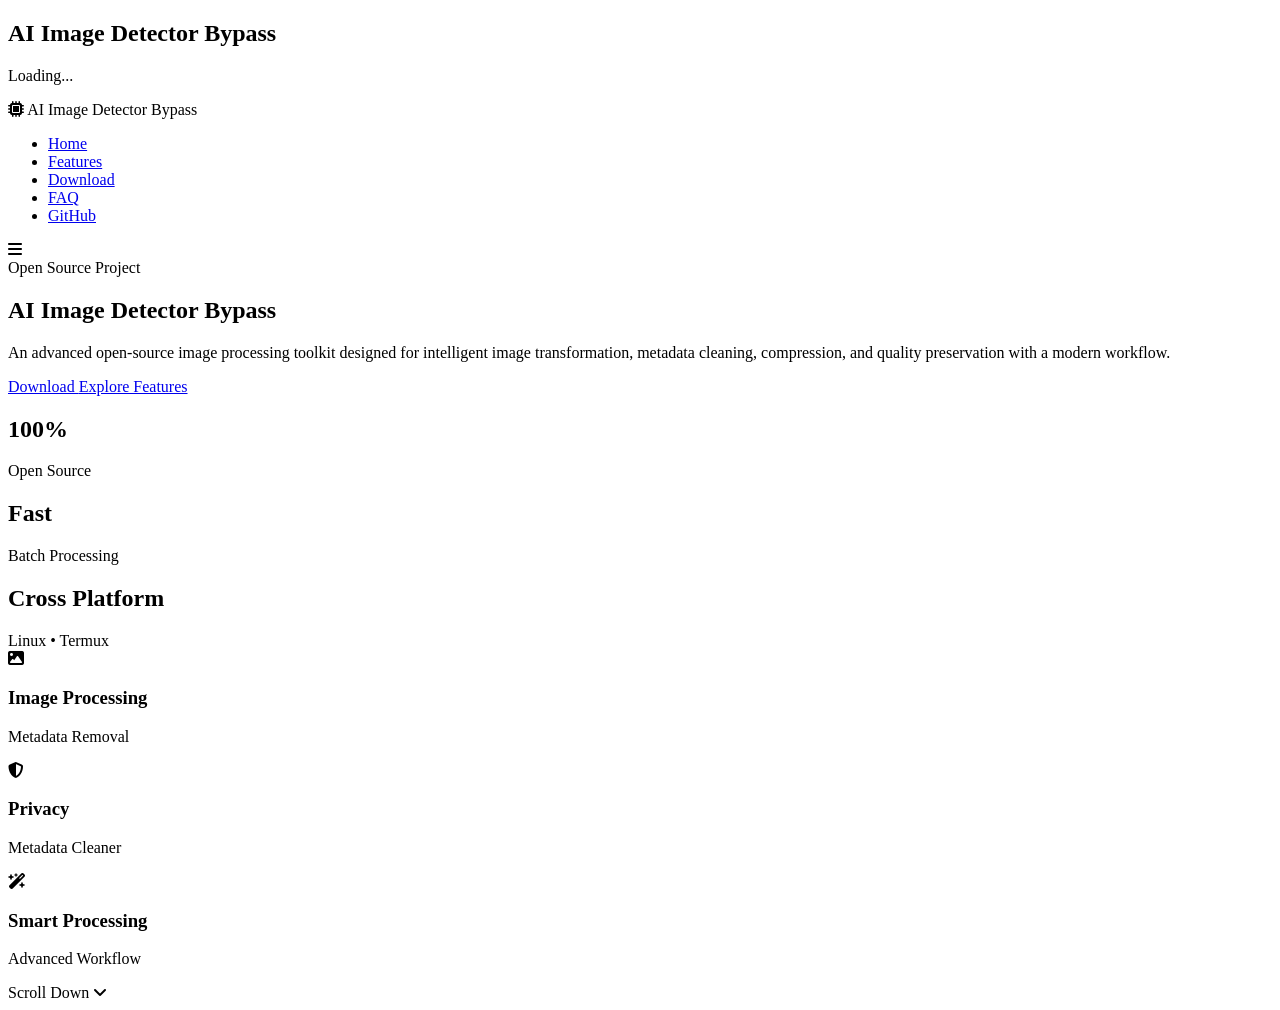
==== index.html @ 26ceffc5 "Create index.html" ====
<!DOCTYPE html>
<html lang="en">

<head>

<meta charset="UTF-8">
<meta http-equiv="X-UA-Compatible" content="IE=edge">
<meta name="viewport"
content="width=device-width, initial-scale=1.0">

<title>AI Image Detector Bypass</title>

<meta name="description"
content="Advanced AI Image Detector Bypass Tool. Preserve image quality while applying intelligent processing techniques. Open Source.">

<meta name="keywords"
content="AI Image Detector Bypass, AI Detector, Image Processing, GitHub, Open Source">

<meta name="author"
content="AI Image Detector Bypass">

<meta name="theme-color"
content="#09090b">

<meta property="og:title"
content="AI Image Detector Bypass">

<meta property="og:description"
content="Open Source AI Image Detector Bypass Tool">

<meta property="og:type"
content="website">

<meta property="og:image"
content="assets/images/banner.png">

<link rel="icon"
href="favicon.ico">

<link rel="stylesheet"
href="style.css">

<link rel="stylesheet"
href="css/components.css">

<link rel="stylesheet"
href="css/responsive.css">

<link rel="preconnect"
href="https://fonts.googleapis.com">

<link rel="preconnect"
href="https://fonts.gstatic.com"
crossorigin>

<link href="https://fonts.googleapis.com/css2?family=Poppins:wght@300;400;500;600;700;800&display=swap"
rel="stylesheet">

<link rel="stylesheet"
href="https://cdnjs.cloudflare.com/ajax/libs/font-awesome/6.6.0/css/all.min.css">

</head>

<body>

<div id="loader">

<div class="loader-circle"></div>

<h2>AI Image Detector Bypass</h2>

<p>Loading...</p>

</div>

<div id="particles"></div>

<header>

<nav class="navbar">

<div class="logo">

<i class="fa-solid fa-microchip"></i>

<span>AI Image Detector Bypass</span>

</div>

<ul class="nav-links">

<li>
<a href="#home">Home</a>
</li>

<li>
<a href="#features">Features</a>
</li>

<li>
<a href="#download">Download</a>
</li>

<li>
<a href="#faq">FAQ</a>
</li>

<li>

<a href="https://github.com/"

target="_blank">

GitHub

</a>

</li>

</ul>

<div class="menu-btn">

<i class="fa-solid fa-bars"></i>

</div>

</nav>

</header>

<section
class="hero"
id="home">

<div class="hero-background">

<div class="glow glow1"></div>

<div class="glow glow2"></div>

<div class="grid"></div>

</div>

<div class="hero-content">

<div class="hero-badge">

Open Source Project

</div>

<h1>

AI Image

<span>

Detector

</span>

Bypass

</h1>

<p>

An advanced open-source image processing toolkit designed for intelligent image transformation, metadata cleaning, compression, and quality preservation with a modern workflow.

</p>

<div class="hero-buttons">

<a href="#download"
class="btn-primary">

Download

</a>

<a href="#features"
class="btn-secondary">

Explore Features

</a>

</div>

<div class="hero-stats">

<div>

<h2>100%</h2>

<span>Open Source</span>

</div>

<div>

<h2>Fast</h2>

<span>Batch Processing</span>

</div>

<div>

<h2>Cross Platform</h2>

<span>Linux • Termux</span>

</div>

</div>

</div>

<div class="hero-image">

<div class="floating-card">

<i class="fa-solid fa-image"></i>

<h3>

Image Processing

</h3>

<p>

Metadata Removal

</p>

</div>

<div class="floating-card">

<i class="fa-solid fa-shield-halved"></i>

<h3>

Privacy

</h3>

<p>

Metadata Cleaner

</p>

</div>

<div class="floating-card">

<i class="fa-solid fa-wand-magic-sparkles"></i>

<h3>

Smart Processing

</h3>

<p>

Advanced Workflow

</p>

</div>

</div>

<div class="scroll-indicator">

<span>

Scroll Down

</span>

<i class="fa-solid fa-angle-down"></i>

</div>

</section>
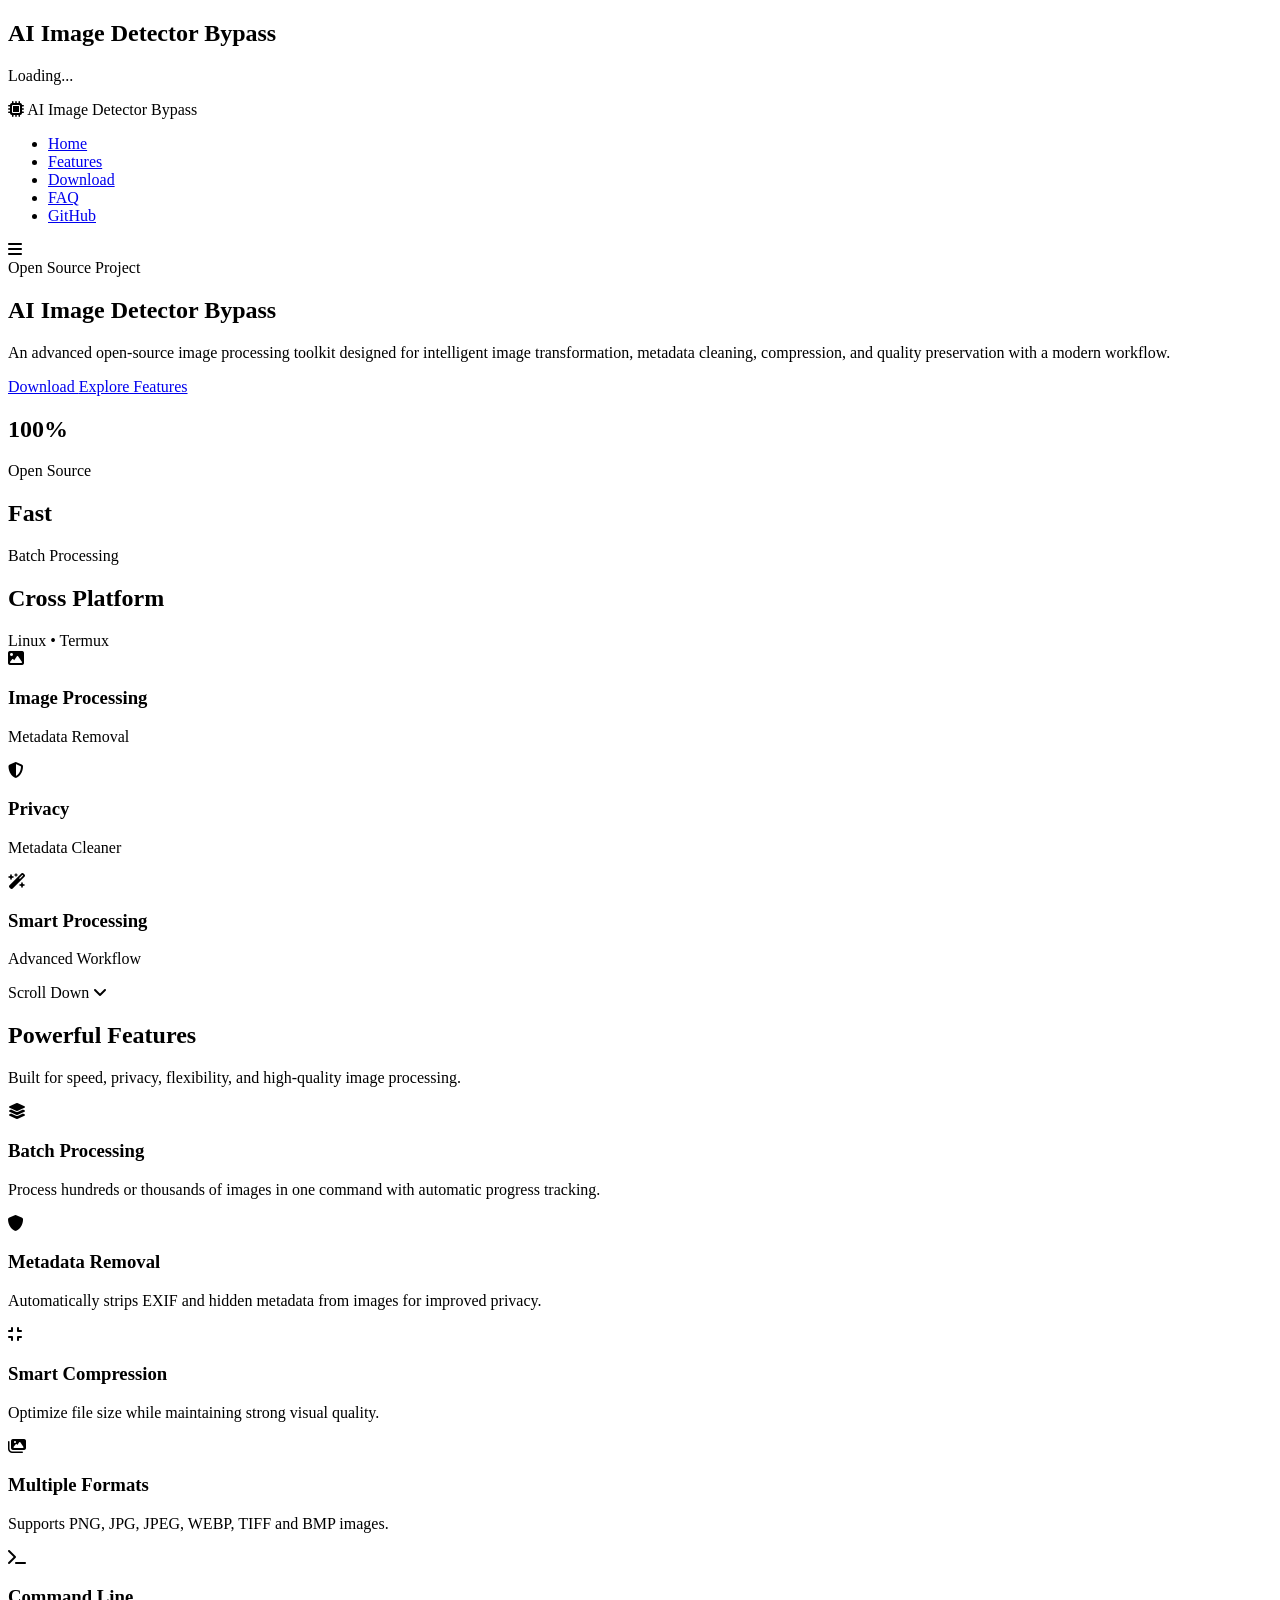
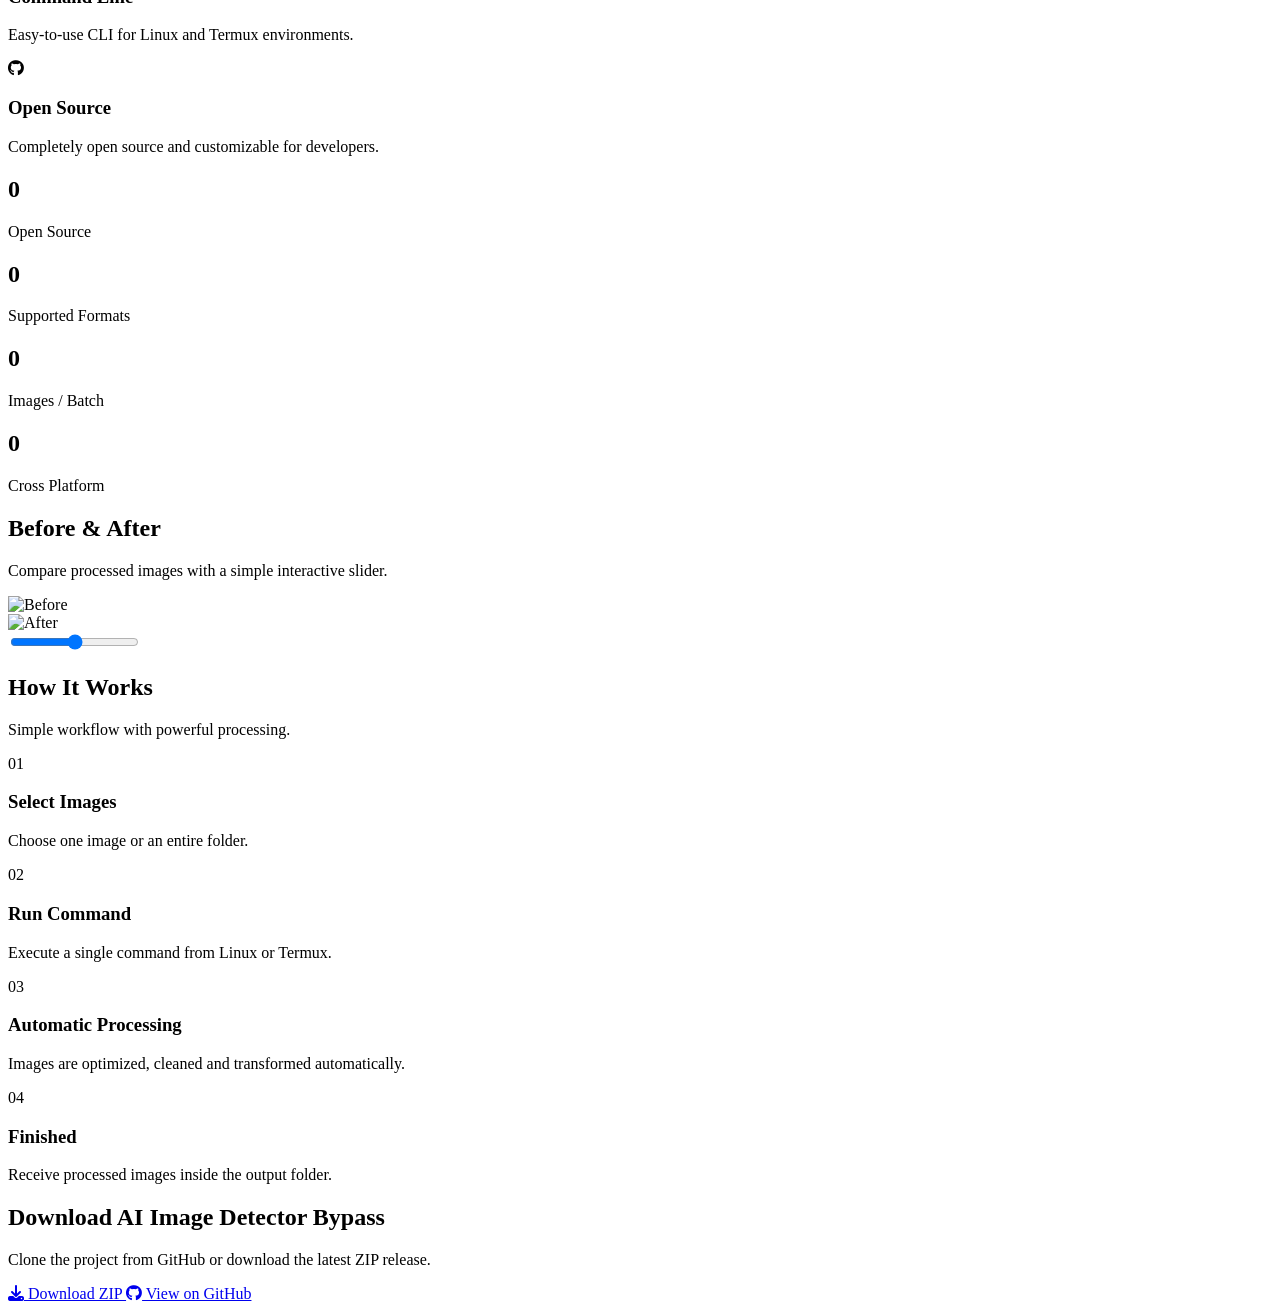
==== commit 3bb12483: "Update index.html" ====
--- a/index.html
+++ b/index.html
@@ -290,3 +290,308 @@
 </div>
 
 </section>
+
+<section class="features" id="features">
+
+<div class="section-title">
+
+<h2>Powerful Features</h2>
+
+<p>
+Built for speed, privacy, flexibility, and high-quality image processing.
+</p>
+
+</div>
+
+<div class="feature-grid">
+
+<div class="feature-card">
+
+<i class="fa-solid fa-layer-group"></i>
+
+<h3>Batch Processing</h3>
+
+<p>
+
+Process hundreds or thousands of images in one command with automatic progress tracking.
+
+</p>
+
+</div>
+
+<div class="feature-card">
+
+<i class="fa-solid fa-shield"></i>
+
+<h3>Metadata Removal</h3>
+
+<p>
+
+Automatically strips EXIF and hidden metadata from images for improved privacy.
+
+</p>
+
+</div>
+
+<div class="feature-card">
+
+<i class="fa-solid fa-compress"></i>
+
+<h3>Smart Compression</h3>
+
+<p>
+
+Optimize file size while maintaining strong visual quality.
+
+</p>
+
+</div>
+
+<div class="feature-card">
+
+<i class="fa-solid fa-images"></i>
+
+<h3>Multiple Formats</h3>
+
+<p>
+
+Supports PNG, JPG, JPEG, WEBP, TIFF and BMP images.
+
+</p>
+
+</div>
+
+<div class="feature-card">
+
+<i class="fa-solid fa-terminal"></i>
+
+<h3>Command Line</h3>
+
+<p>
+
+Easy-to-use CLI for Linux and Termux environments.
+
+</p>
+
+</div>
+
+<div class="feature-card">
+
+<i class="fa-brands fa-github"></i>
+
+<h3>Open Source</h3>
+
+<p>
+
+Completely open source and customizable for developers.
+
+</p>
+
+</div>
+
+</div>
+
+</section>
+
+
+<section class="statistics">
+
+<div class="stats-box">
+
+<h2 class="counter" data-target="100">0</h2>
+
+<p>Open Source</p>
+
+</div>
+
+<div class="stats-box">
+
+<h2 class="counter" data-target="6">0</h2>
+
+<p>Supported Formats</p>
+
+</div>
+
+<div class="stats-box">
+
+<h2 class="counter" data-target="1000">0</h2>
+
+<p>Images / Batch</p>
+
+</div>
+
+<div class="stats-box">
+
+<h2 class="counter" data-target="24">0</h2>
+
+<p>Cross Platform</p>
+
+</div>
+
+</section>
+
+
+<section class="comparison">
+
+<div class="section-title">
+
+<h2>Before & After</h2>
+
+<p>
+
+Compare processed images with a simple interactive slider.
+
+</p>
+
+</div>
+
+<div class="comparison-container">
+
+<div class="comparison-image">
+
+<img
+src="assets/images/before.jpg"
+alt="Before">
+
+<div class="after-image">
+
+<img
+src="assets/images/after.jpg"
+alt="After">
+
+</div>
+
+<input
+type="range"
+min="0"
+max="100"
+value="50"
+class="comparison-slider">
+
+</div>
+
+</div>
+
+</section>
+
+
+<section class="workflow">
+
+<div class="section-title">
+
+<h2>How It Works</h2>
+
+<p>
+
+Simple workflow with powerful processing.
+
+</p>
+
+</div>
+
+<div class="workflow-grid">
+
+<div class="workflow-card">
+
+<span>01</span>
+
+<h3>Select Images</h3>
+
+<p>
+
+Choose one image or an entire folder.
+
+</p>
+
+</div>
+
+<div class="workflow-card">
+
+<span>02</span>
+
+<h3>Run Command</h3>
+
+<p>
+
+Execute a single command from Linux or Termux.
+
+</p>
+
+</div>
+
+<div class="workflow-card">
+
+<span>03</span>
+
+<h3>Automatic Processing</h3>
+
+<p>
+
+Images are optimized, cleaned and transformed automatically.
+
+</p>
+
+</div>
+
+<div class="workflow-card">
+
+<span>04</span>
+
+<h3>Finished</h3>
+
+<p>
+
+Receive processed images inside the output folder.
+
+</p>
+
+</div>
+
+</div>
+
+</section>
+
+
+<section id="download" class="download">
+
+<div class="download-card">
+
+<h2>
+
+Download AI Image Detector Bypass
+
+</h2>
+
+<p>
+
+Clone the project from GitHub or download the latest ZIP release.
+
+</p>
+
+<div class="download-buttons">
+
+<a
+href="#"
+class="btn-primary">
+
+<i class="fa-solid fa-download"></i>
+
+Download ZIP
+
+</a>
+
+<a
+href="#"
+class="btn-secondary">
+
+<i class="fa-brands fa-github"></i>
+
+View on GitHub
+
+</a>
+
+</div>
+
+</div>
+
+</section>
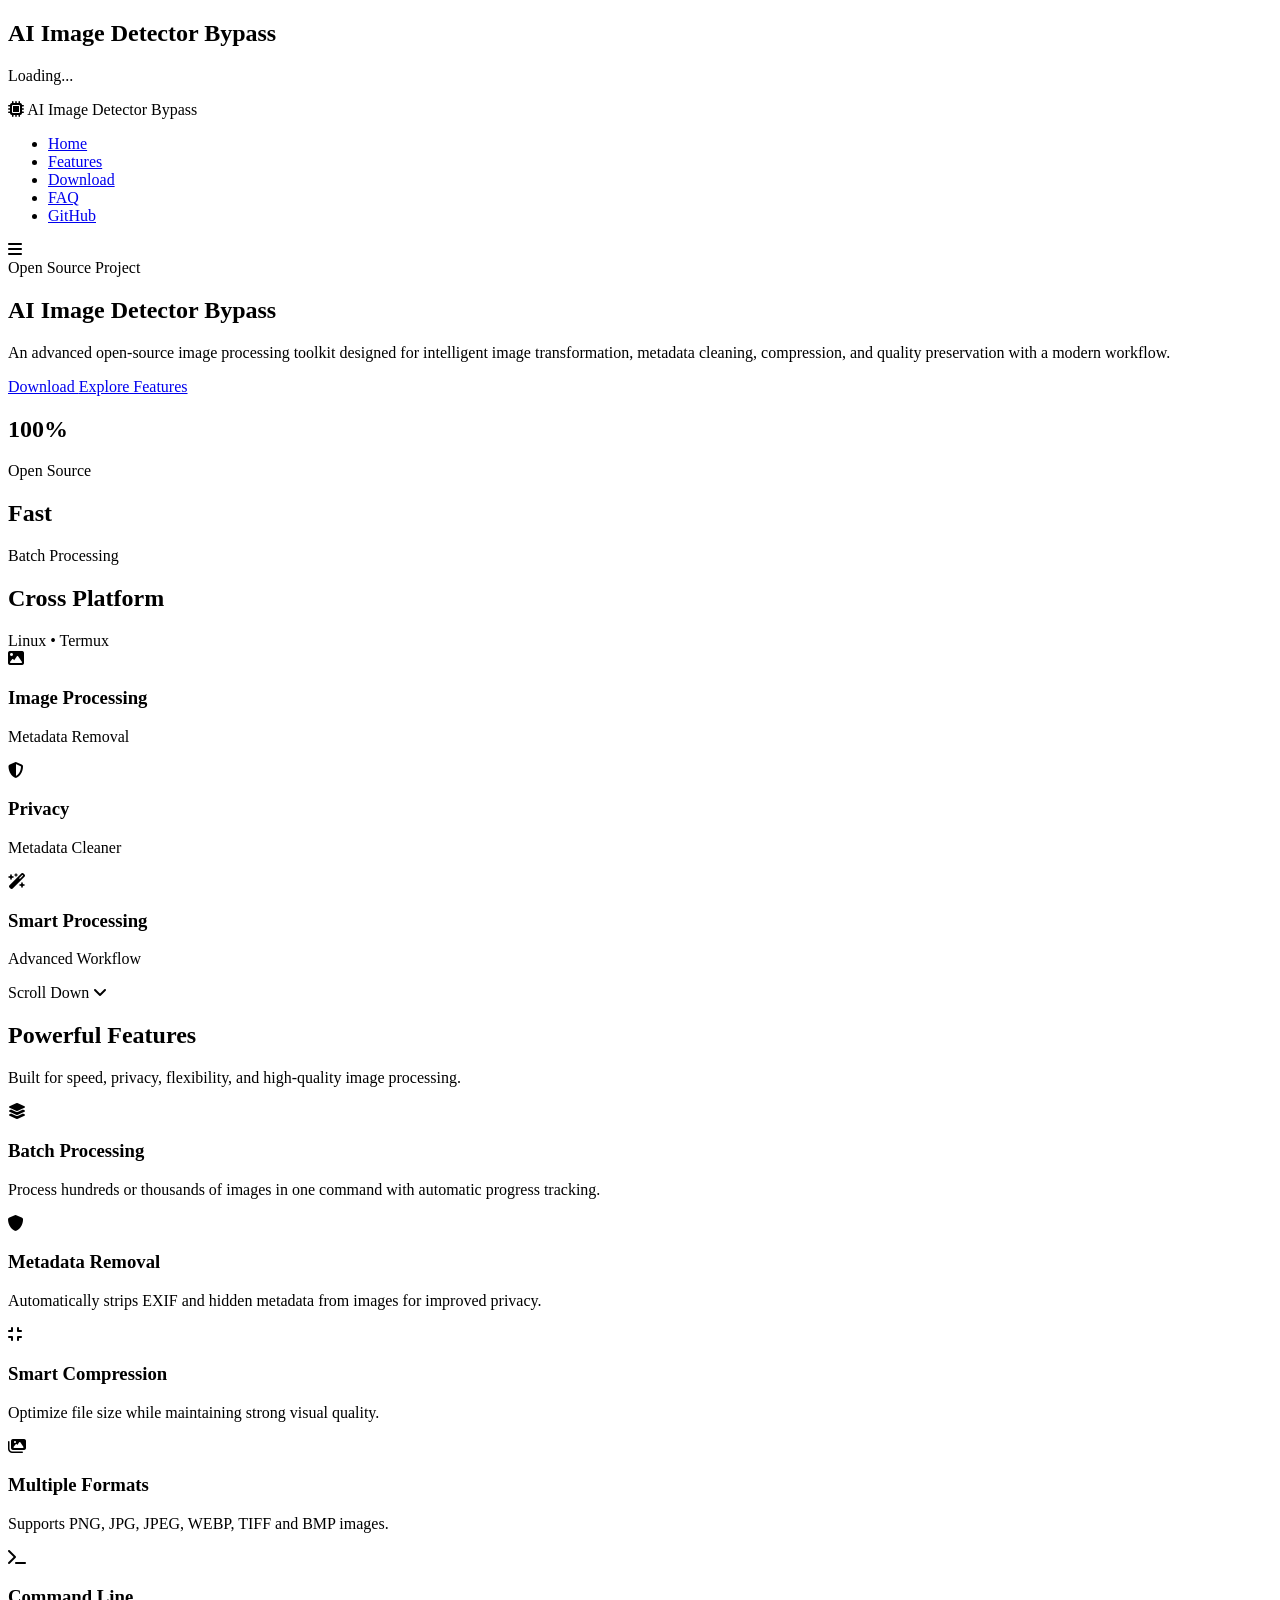
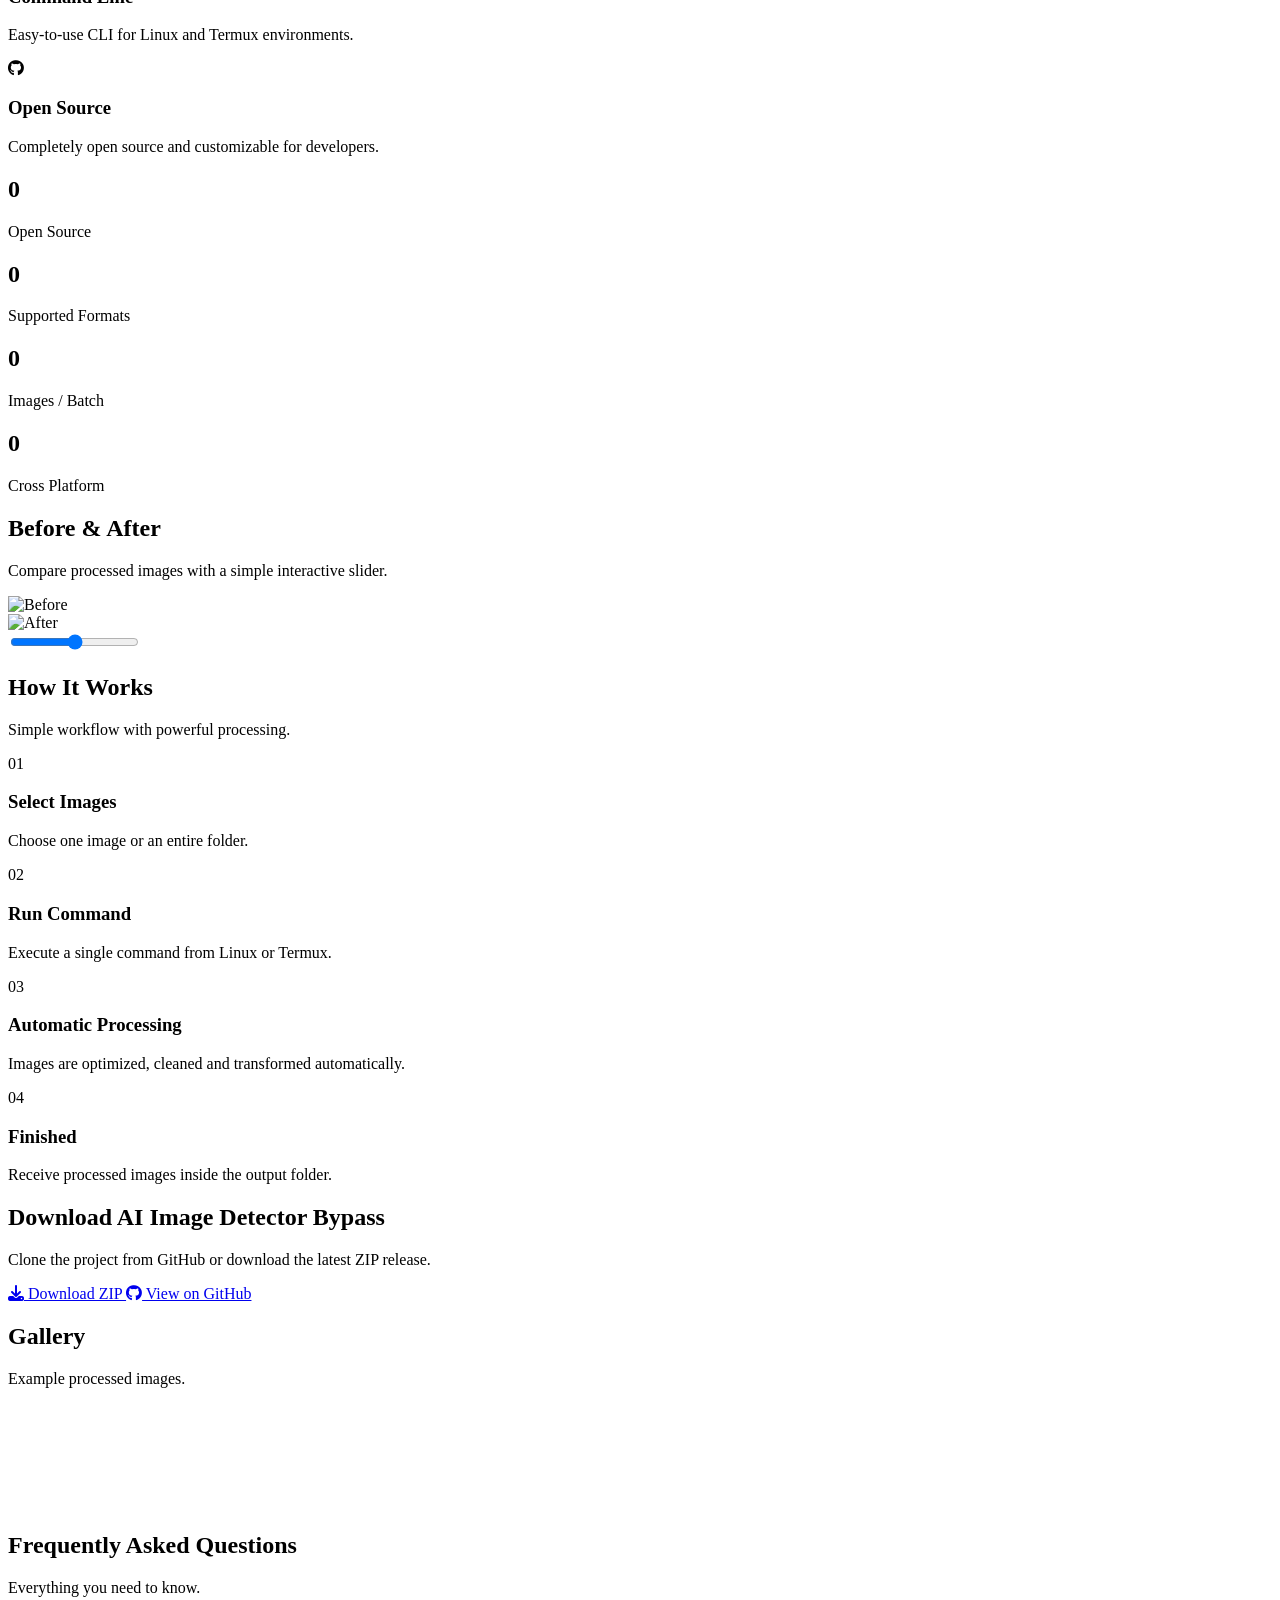
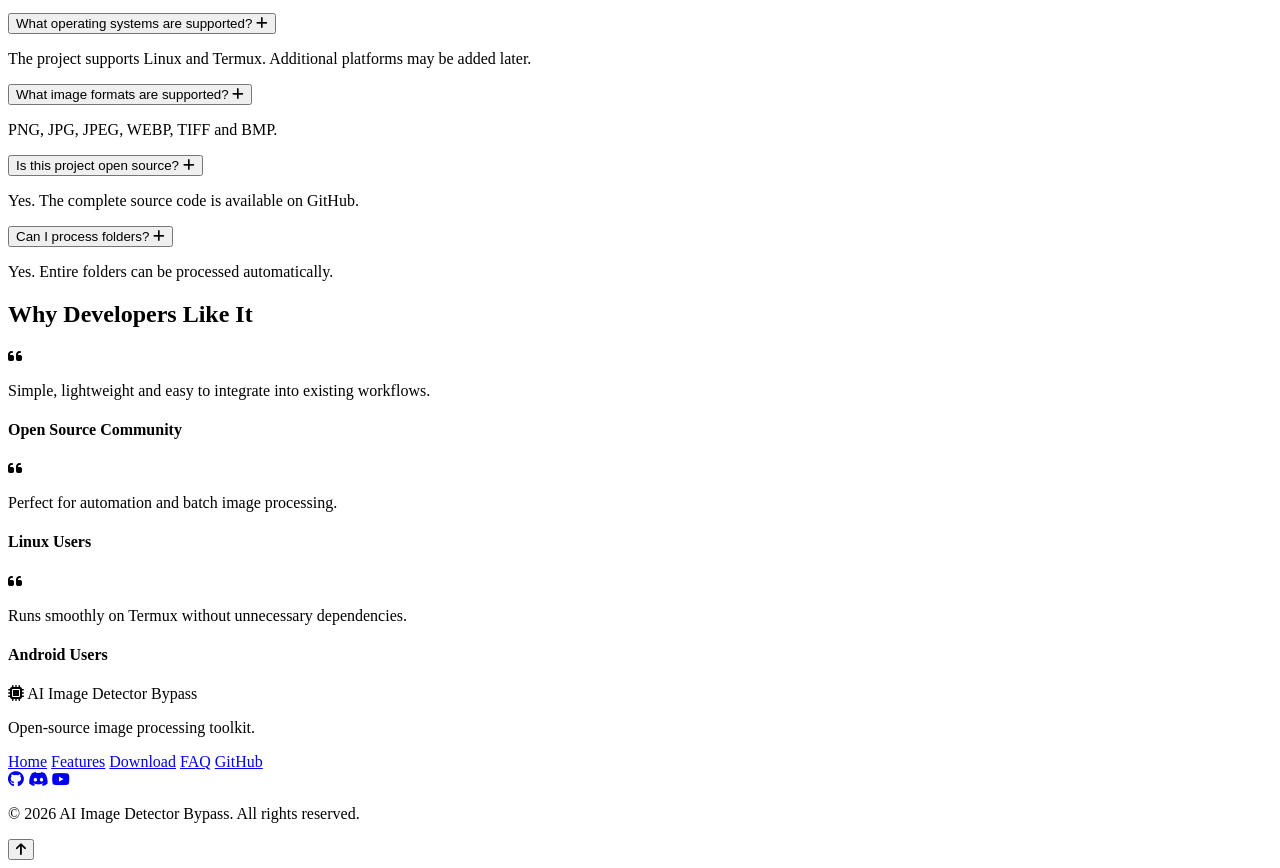
==== commit e6ba2d62: "Update index.html" ====
--- a/index.html
+++ b/index.html
@@ -595,3 +595,294 @@
 </div>
 
 </section>
+
+<section class="gallery" id="gallery">
+
+<div class="section-title">
+
+<h2>Gallery</h2>
+
+<p>
+
+Example processed images.
+
+</p>
+
+</div>
+
+<div class="gallery-grid">
+
+<div class="gallery-card">
+<img src="assets/images/gallery1.jpg" alt="">
+</div>
+
+<div class="gallery-card">
+<img src="assets/images/gallery2.jpg" alt="">
+</div>
+
+<div class="gallery-card">
+<img src="assets/images/gallery3.jpg" alt="">
+</div>
+
+<div class="gallery-card">
+<img src="assets/images/gallery4.jpg" alt="">
+</div>
+
+<div class="gallery-card">
+<img src="assets/images/gallery5.jpg" alt="">
+</div>
+
+<div class="gallery-card">
+<img src="assets/images/gallery6.jpg" alt="">
+</div>
+
+</div>
+
+</section>
+
+
+<section class="faq" id="faq">
+
+<div class="section-title">
+
+<h2>Frequently Asked Questions</h2>
+
+<p>
+
+Everything you need to know.
+
+</p>
+
+</div>
+
+<div class="faq-container">
+
+<div class="faq-item">
+
+<button class="faq-question">
+
+What operating systems are supported?
+
+<i class="fa-solid fa-plus"></i>
+
+</button>
+
+<div class="faq-answer">
+
+<p>
+
+The project supports Linux and Termux. Additional platforms may be added later.
+
+</p>
+
+</div>
+
+</div>
+
+<div class="faq-item">
+
+<button class="faq-question">
+
+What image formats are supported?
+
+<i class="fa-solid fa-plus"></i>
+
+</button>
+
+<div class="faq-answer">
+
+<p>
+
+PNG, JPG, JPEG, WEBP, TIFF and BMP.
+
+</p>
+
+</div>
+
+</div>
+
+<div class="faq-item">
+
+<button class="faq-question">
+
+Is this project open source?
+
+<i class="fa-solid fa-plus"></i>
+
+</button>
+
+<div class="faq-answer">
+
+<p>
+
+Yes. The complete source code is available on GitHub.
+
+</p>
+
+</div>
+
+</div>
+
+<div class="faq-item">
+
+<button class="faq-question">
+
+Can I process folders?
+
+<i class="fa-solid fa-plus"></i>
+
+</button>
+
+<div class="faq-answer">
+
+<p>
+
+Yes. Entire folders can be processed automatically.
+
+</p>
+
+</div>
+
+</div>
+
+</div>
+
+</section>
+
+
+<section class="testimonials">
+
+<div class="section-title">
+
+<h2>Why Developers Like It</h2>
+
+</div>
+
+<div class="testimonial-grid">
+
+<div class="testimonial-card">
+
+<i class="fa-solid fa-quote-left"></i>
+
+<p>
+
+Simple, lightweight and easy to integrate into existing workflows.
+
+</p>
+
+<h4>Open Source Community</h4>
+
+</div>
+
+<div class="testimonial-card">
+
+<i class="fa-solid fa-quote-left"></i>
+
+<p>
+
+Perfect for automation and batch image processing.
+
+</p>
+
+<h4>Linux Users</h4>
+
+</div>
+
+<div class="testimonial-card">
+
+<i class="fa-solid fa-quote-left"></i>
+
+<p>
+
+Runs smoothly on Termux without unnecessary dependencies.
+
+</p>
+
+<h4>Android Users</h4>
+
+</div>
+
+</div>
+
+</section>
+
+
+<footer>
+
+<div class="footer-content">
+
+<div class="footer-logo">
+
+<i class="fa-solid fa-microchip"></i>
+
+<span>
+
+AI Image Detector Bypass
+
+</span>
+
+</div>
+
+<p>
+
+Open-source image processing toolkit.
+
+</p>
+
+<div class="footer-links">
+
+<a href="#home">Home</a>
+
+<a href="#features">Features</a>
+
+<a href="#download">Download</a>
+
+<a href="#faq">FAQ</a>
+
+<a href="https://github.com/" target="_blank">
+
+GitHub
+
+</a>
+
+</div>
+
+<div class="social-icons">
+
+<a href="#"><i class="fab fa-github"></i></a>
+
+<a href="#"><i class="fab fa-discord"></i></a>
+
+<a href="#"><i class="fab fa-youtube"></i></a>
+
+</div>
+
+<p class="copyright">
+
+© 2026 AI Image Detector Bypass. All rights reserved.
+
+</p>
+
+</div>
+
+</footer>
+
+
+<button id="backToTop">
+
+<i class="fa-solid fa-arrow-up"></i>
+
+</button>
+
+
+<script src="script.js"></script>
+
+<script src="js/animations.js"></script>
+
+<script src="js/particles.js"></script>
+
+<script src="js/gallery.js"></script>
+
+</body>
+
+</html>
